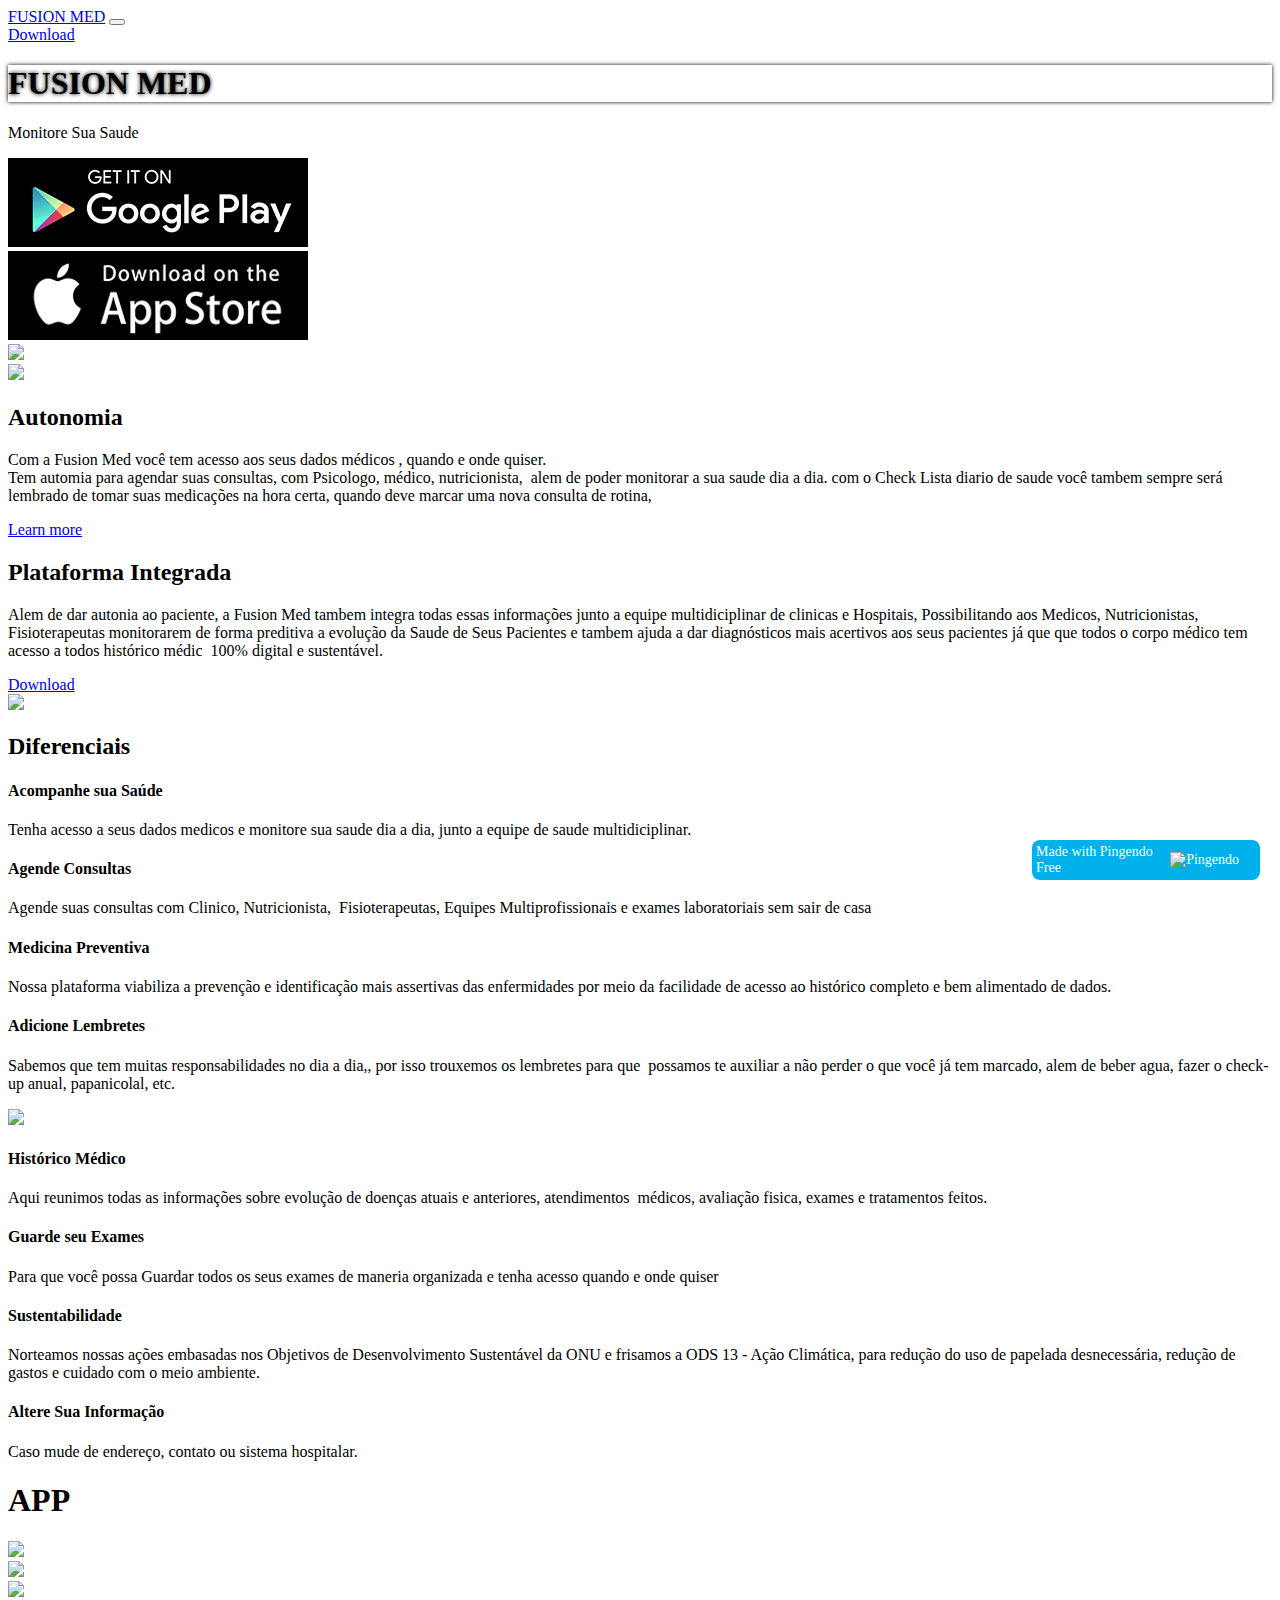
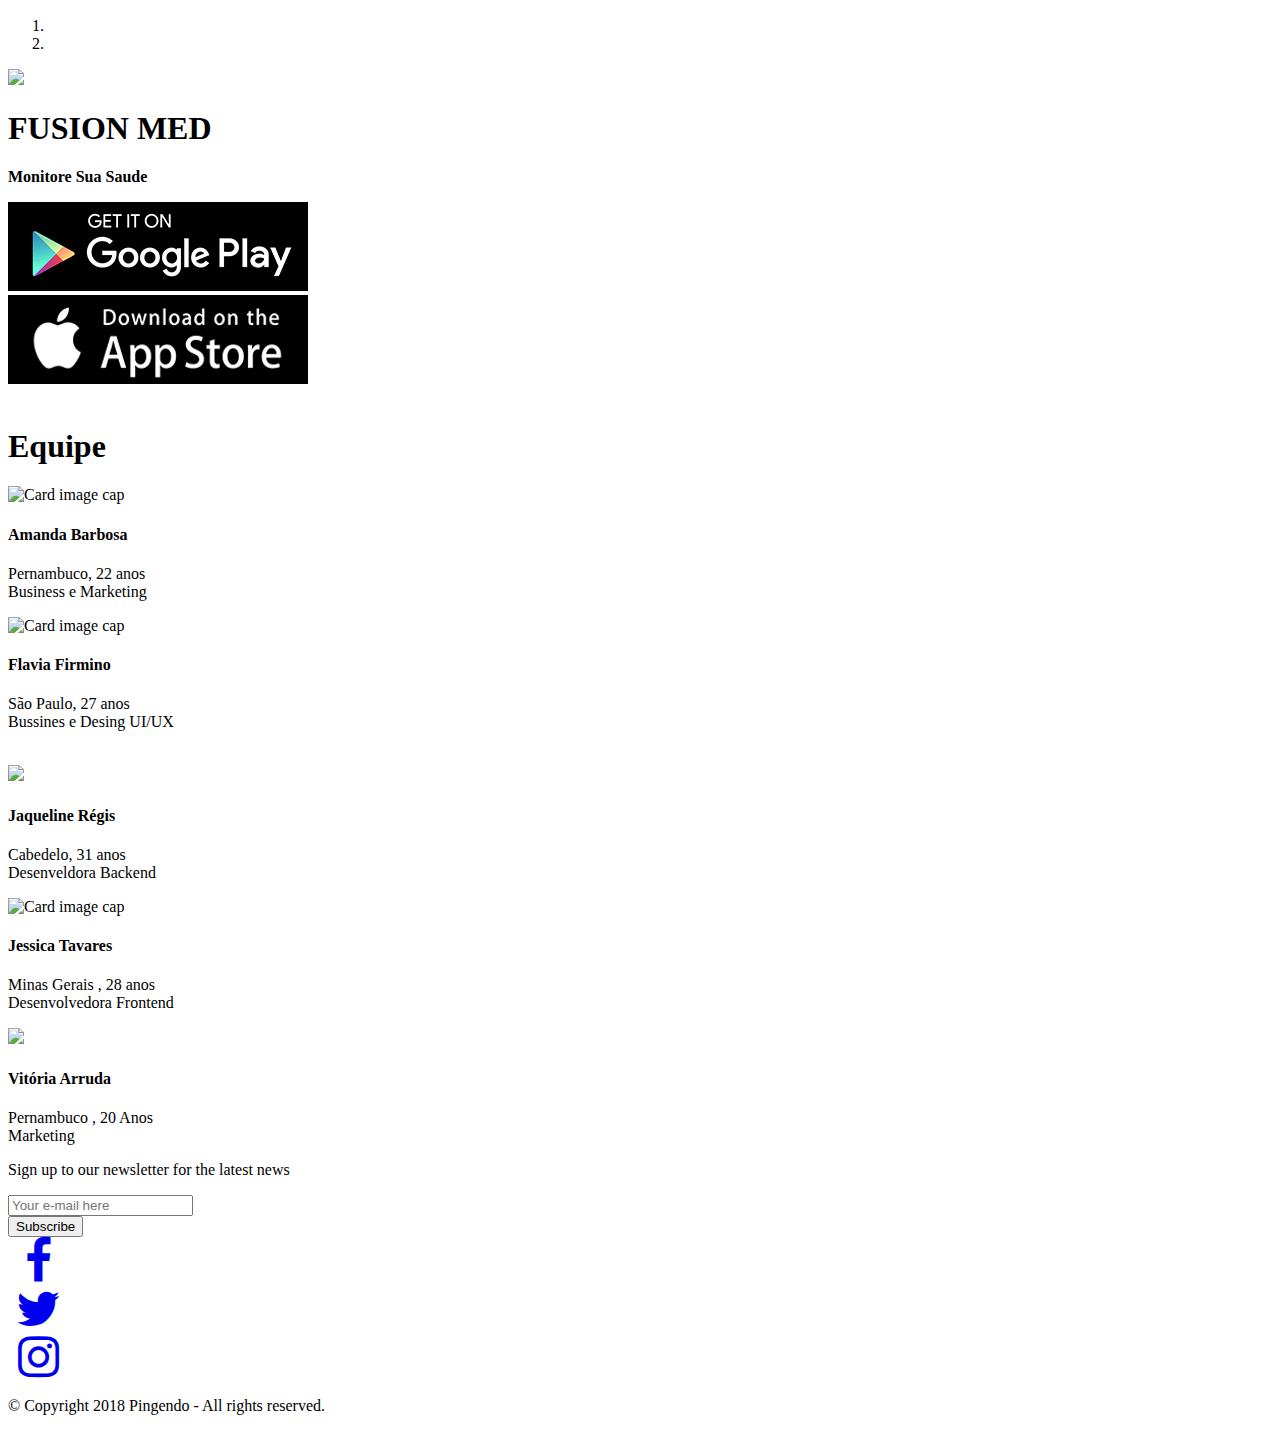
==== static/index.html @ 7d71930d "feat(templates): Finalize lading page with pingendo" ====
<!DOCTYPE html>
<html>

<head>
  <meta charset="utf-8">
  <meta name="viewport" content="width=device-width, initial-scale=1">
  <!-- PAGE settings -->
  <link rel="icon" href="https://templates.pingendo.com/assets/Pingendo_favicon.ico">
  <title>App Neon - Pingendo template</title>
  <meta name="description" content="Free Bootstrap 4 Pingendo Neon template made for app and softwares.">
  <meta name="keywords" content="Pingendo app neon free template bootstrap 4">
  <!-- CSS dependencies -->
  <link rel="stylesheet" href="https://cdnjs.cloudflare.com/ajax/libs/font-awesome/4.7.0/css/font-awesome.min.css" type="text/css">
  <link rel="stylesheet" href="neon.css">
  <!-- Script: Make my navbar transparent when the document is scrolled to top -->
  <script src="js/navbar-ontop.js"></script>
  <!-- Script: Animated entrance -->
  <script src="js/animate-in.js"></script>
</head>

<body>
  <!-- Navbar -->
  <nav class="navbar navbar-expand-md fixed-top bg-dark navbar-dark">
    <div class="container">
      <a class="navbar-brand" href="#">FUSION MED</a>
      <button class="navbar-toggler navbar-toggler-right" type="button" data-toggle="collapse" data-target="#navbar2SupportedContent" aria-controls="navbar2SupportedContent" aria-expanded="false" aria-label="Toggle navigation"> <span class="navbar-toggler-icon"></span> </button>
      <div class="collapse navbar-collapse text-center justify-content-end" id="navbar2SupportedContent">
        <a class="btn navbar-btn mx-2 shadowed btn-info" href="#download">Download</a>
      </div>
    </div>
  </nav>
  <!-- Cover -->
  <div class="section-fade-out pt-5" style="">
    <div class="container mt-5 pt-5">
      <div class="row">
        <div class="col-md-6 my-5 text-lg-left text-center align-self-center">
          <h1 class="display-3 text-primary" style="	text-shadow: 0px 0px 4px Black;	box-shadow: 0px 0px 4px  black;">FUSION MED</h1>
          <p class="lead text-primary">Monitore Sua Saude</p>
          <div class="row mt-5">
            <div class="col-6 col-lg-4">
              <a href="#">
                <img class="center-block img-fluid d-block shadowed" src="assets/app/download_android.png"> </a>
            </div>
            <div class="col-6 col-lg-4">
              <a href="#">
                <img class="center-block img-fluid d-block shadowed" src="assets/app/download_ios.png"> </a>
            </div>
          </div>
        </div>
        <div class="col-lg-6 border-light">
          <img class="img-fluid d-block mx-auto" src="../../Hackathons/Hack for woman/laan1.png" width="400" style=""> </div>
      </div>
    </div>
  </div>
  <!-- Article style section -->
  <div class="py-5 border-light">
    <div class="container">
      <div class="row py-5">
        <div class="col-md-5 order-2 order-md-1 animate-in-left">
          <img class="img-fluid d-block my-3 mx-auto w-100" src="../../Hackathons/Hack for woman/lan.png" width="200"> </div>
        <div class="col-md-7 align-self-center order-1 order-md-2 my-3 text-md-left text-center">
          <h2>Autonomia&nbsp;</h2>
          <p class="my-4 text-muted">Com a Fusion Med você tem acesso aos seus dados médicos , quando e onde quiser.<br>Tem automia para agendar suas consultas, com Psicologo, médico, nutricionista,&nbsp; alem de poder monitorar a sua saude dia a dia. com o Check Lista diario de saude você tambem sempre será lembrado de tomar suas medicações na hora certa, quando deve marcar uma nova consulta de rotina,&nbsp;</p>
          <a class="btn btn-outline-primary" href="#features">Learn more</a>
        </div>
      </div>
      <div class="row pt-5">
        <div class="align-self-center col-lg-7 text-md-left text-center">
          <h2>Plataforma Integrada</h2>
          <p class="my-4 text-muted">Alem de dar autonia ao paciente, a Fusion Med tambem integra todas essas informações junto a equipe multidiciplinar de clinicas e Hospitais, Possibilitando aos Medicos, Nutricionistas, Fisioterapeutas monitorarem de forma preditiva a evolução da Saude de Seus Pacientes e tambem ajuda a dar diagnósticos mais acertivos aos seus pacientes já que que todos o corpo médico tem acesso a todos histórico médic&nbsp; 100% digital e sustentável.</p>
          <a class="btn btn-primary shadowed" href="#download">Download</a>
        </div>
        <div class="align-self-center mt-5 col-lg-5 animate-in-right">
          <img class="img-fluid d-block" src="../../Hackathons/Hack for woman/MAC.png"> </div>
      </div>
    </div>
  </div>
  <!-- Features -->
  <div class="py-5" id="features">
    <div class="container">
      <div class="row">
        <div class="col-12 text-center">
          <h2 class="pb-4">Diferenciais</h2>
        </div>
      </div>
      <div class="row">
        <div class="align-self-center text-md-right text-center col-lg-4 col-md-6">
          <h4 class="text-primary">Acompanhe sua Saúde</h4>
          <p class="mb-5 text-muted">Tenha acesso a seus dados medicos e monitore sua saude dia a dia, junto a equipe de saude multidiciplinar.</p>
          <h4 class="text-primary">Agende Consultas</h4>
          <p class="mb-5 text-muted">Agende suas consultas com Clinico, Nutricionista,&nbsp; Fisioterapeutas, Equipes Multiprofissionais e exames laboratoriais sem sair de casa</p>
          <h4 class="text-primary">Medicina Preventiva</h4>
          <p class="mb-5 text-muted">Nossa plataforma viabiliza a prevenção e identificação mais assertivas das enfermidades por meio da facilidade de acesso ao histórico completo e bem alimentado de dados.</p>
          <h4 class="text-primary">Adicione Lembretes</h4>
          <p class="mb-5 text-muted">Sabemos que tem muitas responsabilidades no dia a dia,, por isso trouxemos os lembretes para que&nbsp; possamos te auxiliar a não perder o que você já tem marcado, alem de beber agua, fazer o check-up anual, papanicolal, etc.</p>
        </div>
        <div class="my-3 col-md-4 d-none d-lg-block animate-in-down">
          <img class="img-fluid d-block mx-auto" src="../../Hackathons/Hack for woman/123.png" width="300"> </div>
        <div class="align-self-center text-md-left text-center col-lg-4 col-md-6">
          <h4 class="text-primary">Histórico Médico</h4>
          <p class="mb-5 text-muted">Aqui reunimos todas as informações sobre evolução de doenças atuais e anteriores, atendimentos&nbsp; médicos, avaliação fisica, exames e tratamentos feitos.</p>
          <h4 class="text-primary">Guarde seu Exames</h4>
          <p class="mb-5 text-muted">Para que você possa Guardar todos os seus exames de maneria organizada e tenha acesso quando e onde quiser</p>
          <h4 class="text-primary">Sustentabilidade</h4>
          <p class="mb-5 text-muted">Norteamos nossas ações embasadas nos Objetivos de Desenvolvimento Sustentável da ONU e frisamos a ODS 13 - Ação Climática, para redução do uso de papelada desnecessária, redução de gastos e cuidado com o meio ambiente.</p>
          <h4 class="text-primary">Altere Sua Informação</h4>
          <p class="mb-5 text-muted">Caso mude de endereço, contato ou sistema hospitalar.</p>
        </div>
      </div>
    </div>
  </div>
  <div class="py-5" style="">
    <div class="container">
      <div class="row">
        <div class="text-center mx-auto col-lg-8 col-10">
          <h1 class="mb-3">APP</h1>
          <div id="carousel1" class="carousel slide carousel-fade" data-ride="carousel" data-interval="5000">
            <div class="carousel-inner">
              <div class="carousel-item active"> <img class="d-block w-100" src="../../Hackathons/Hack for woman/1 - carrosel.png"> </div>
              <div class="carousel-item"> <img class="d-block w-100" src="../../Hackathons/Hack for woman/2 - carrosel.png"> </div>
              <div class="carousel-item"> <img class="d-block w-100 img-fluid" src="../../Hackathons/Hack for woman/3 - carrosel.png"> </div>
            </div>
            <ol class="carousel-indicators">
              <li data-target="#carousel1" data-slide-to="0" class="active"> </li>
              <li data-target="#carousel1" data-slide-to="1"> </li>
            </ol>
          </div>
        </div>
      </div>
    </div>
  </div>
  <!-- Features -->
  <!-- Carousel reviews -->
  <!-- Call to action -->
  <div class="py-5 bg-primary" id="download">
    <div class="container">
      <div class="row">
        <div class="col-md-6 animate-in-left">
          <img class="img-fluid d-block my-4 animate-slide-in" src="../../Hackathons/Hack for woman/maoo.png"> </div>
        <div class="col-md-6 align-self-center text-center text-md-left">
          <h1><b>FUSION MED</b></h1>
          <p class="lead text-dark" contenteditable="true"><b class="text-white">Monitore Sua Saude</b></p>
          <div class="row mt-5">
            <div class="col-6 col-lg-4">
              <a href="#">
                <img class="center-block img-fluid d-block shadowed" src="assets/app/download_android.png"> </a>
            </div>
            <div class="col-6 col-lg-4">
              <a href="#">
                <img class="center-block img-fluid d-block shadowed" src="assets/app/download_ios.png"> </a>
            </div>
          </div>
        </div>
      </div>
    </div>
  </div>
  <li data-target="#carousel1" data-slide-to="2"> </li>
  <!-- Footer -->
  <div class="py-5 text-center">
    <div class="container">
      <div class="row">
        <div class="mx-auto col-md-12">
          <h1 class="mb-3">Equipe&nbsp;</h1>
        </div>
      </div>
      <div class="row">
        <div class="col-lg-4 col-6 p-4"> <img class="img-fluid d-block mb-3 mx-auto rounded-circle" src="../../Hackathons/Hack for woman/AMANDA.jpg" width="150" alt="Card image cap">
          <h4> <b>Amanda Barbosa</b></h4>
          <p class="mb-0">Pernambuco, 22 anos&nbsp;<br>Business e Marketing</p>
        </div>
        <div class="col-lg-4 col-6 p-4"> <img class="img-fluid d-block mb-3 mx-auto rounded-circle" src="../../../Pictures/Eu/3x4/WhatsApp Image 2017-05-16 at 11.41.06 AM (343x459) (343x459) (1).jpg" width="150" alt="Card image cap">
          <h4> <b>Flavia Firmino</b></h4>
          <p class="mb-0">São Paulo, 27 anos&nbsp;<br>Bussines e Desing UI/UX<br>&nbsp;</p>
        </div>
        <div class="col-lg-4 col-6 p-4"> <img class="img-fluid d-block mb-3 mx-auto rounded-circle" src="../../Hackathons/Hack for woman/JAQUELINE.jPG" width="150">
          <h4> <b>Jaqueline Régis</b></h4>
          <p class="mb-0">Cabedelo, 31 anos<br>Desenveldora Backend&nbsp;</p>
        </div>
      </div>
      <div class="row d-flex justify-content-center">
        <div class="col-lg-6 col-6 p-4"> <img class="img-fluid d-block mb-3 mx-auto rounded-circle" src="../../Hackathons/Hack for woman/JESSICA.jPG" width="150" alt="Card image cap">
          <h4> <b>Jessica Tavares</b></h4>
          <p class="mb-0">Minas Gerais , 28 anos<br>Desenvolvedora Frontend</p>
        </div>
        <div class="col-lg-6 col-6 p-4"> <img class="img-fluid d-block mb-3 mx-auto rounded-circle" src="../../Hackathons/Hack for woman/VIC.JPG" width="150">
          <h4> <b>Vitória Arruda</b></h4>
          <p class="mb-0" contenteditable="true">Pernambuco , 20 Anos<br>Marketing</p>
        </div>
      </div>
    </div>
  </div>
  <div class="py-5 bg-dark">
    <div class="container">
      <div class="row">
        <div class="col-md-9">
          <p class="lead">Sign up to our newsletter for the latest news</p>
          <form class="form-inline">
            <div class="form-group">
              <input type="email" class="form-control" placeholder="Your e-mail here"> </div>
            <button type="submit" class="btn ml-2 btn-outline-primary">Subscribe</button>
          </form>
        </div>
        <div class="col-4 col-md-1 align-self-center my-3">
          <a href="https://www.facebook.com" target="blank"><i class="fa fa-fw fa-facebook fa-3x text-white"></i></a>
        </div>
        <div class="col-4 col-md-1 align-self-center my-3">
          <a href="https://twitter.com" target="blank"><i class="fa fa-fw fa-twitter fa-3x text-white"></i></a>
        </div>
        <div class="col-4 col-md-1 align-self-center my-3">
          <a href="https://www.instagram.com" target="blank"><i class="fa fa-fw fa-instagram fa-3x text-white"></i></a>
        </div>
      </div>
      <div class="row">
        <div class="col-12 my-3 text-center">
          <p class="text-muted">© Copyright 2018 Pingendo - All rights reserved.</p>
        </div>
      </div>
    </div>
  </div>
  <!-- JavaScript dependencies -->
  <script src="https://code.jquery.com/jquery-3.3.1.min.js"></script>
  <script src="https://cdnjs.cloudflare.com/ajax/libs/popper.js/1.14.3/umd/popper.min.js" integrity="sha384-ZMP7rVo3mIykV+2+9J3UJ46jBk0WLaUAdn689aCwoqbBJiSnjAK/l8WvCWPIPm49" crossorigin="anonymous"></script>
  <script src="https://stackpath.bootstrapcdn.com/bootstrap/4.1.3/js/bootstrap.min.js" integrity="sha384-ChfqqxuZUCnJSK3+MXmPNIyE6ZbWh2IMqE241rYiqJxyMiZ6OW/JmZQ5stwEULTy" crossorigin="anonymous"></script>
  <!-- Script: Smooth scrolling between anchors in the same page -->
  <script src="js/smooth-scroll.js"></script>
  <pingendo onclick="window.open('https://pingendo.com/', '_blank')" style="cursor:pointer;position: fixed;bottom: 20px;right:20px;padding:4px;background-color: #00b0eb;border-radius: 8px; width:220px;display:flex;flex-direction:row;align-items:center;justify-content:center;font-size:14px;color:white">Made with Pingendo Free&nbsp;&nbsp;<img src="https://pingendo.com/site-assets/Pingendo_logo_big.png" class="d-block" alt="Pingendo logo" height="16"></pingendo>
</body>

</html>
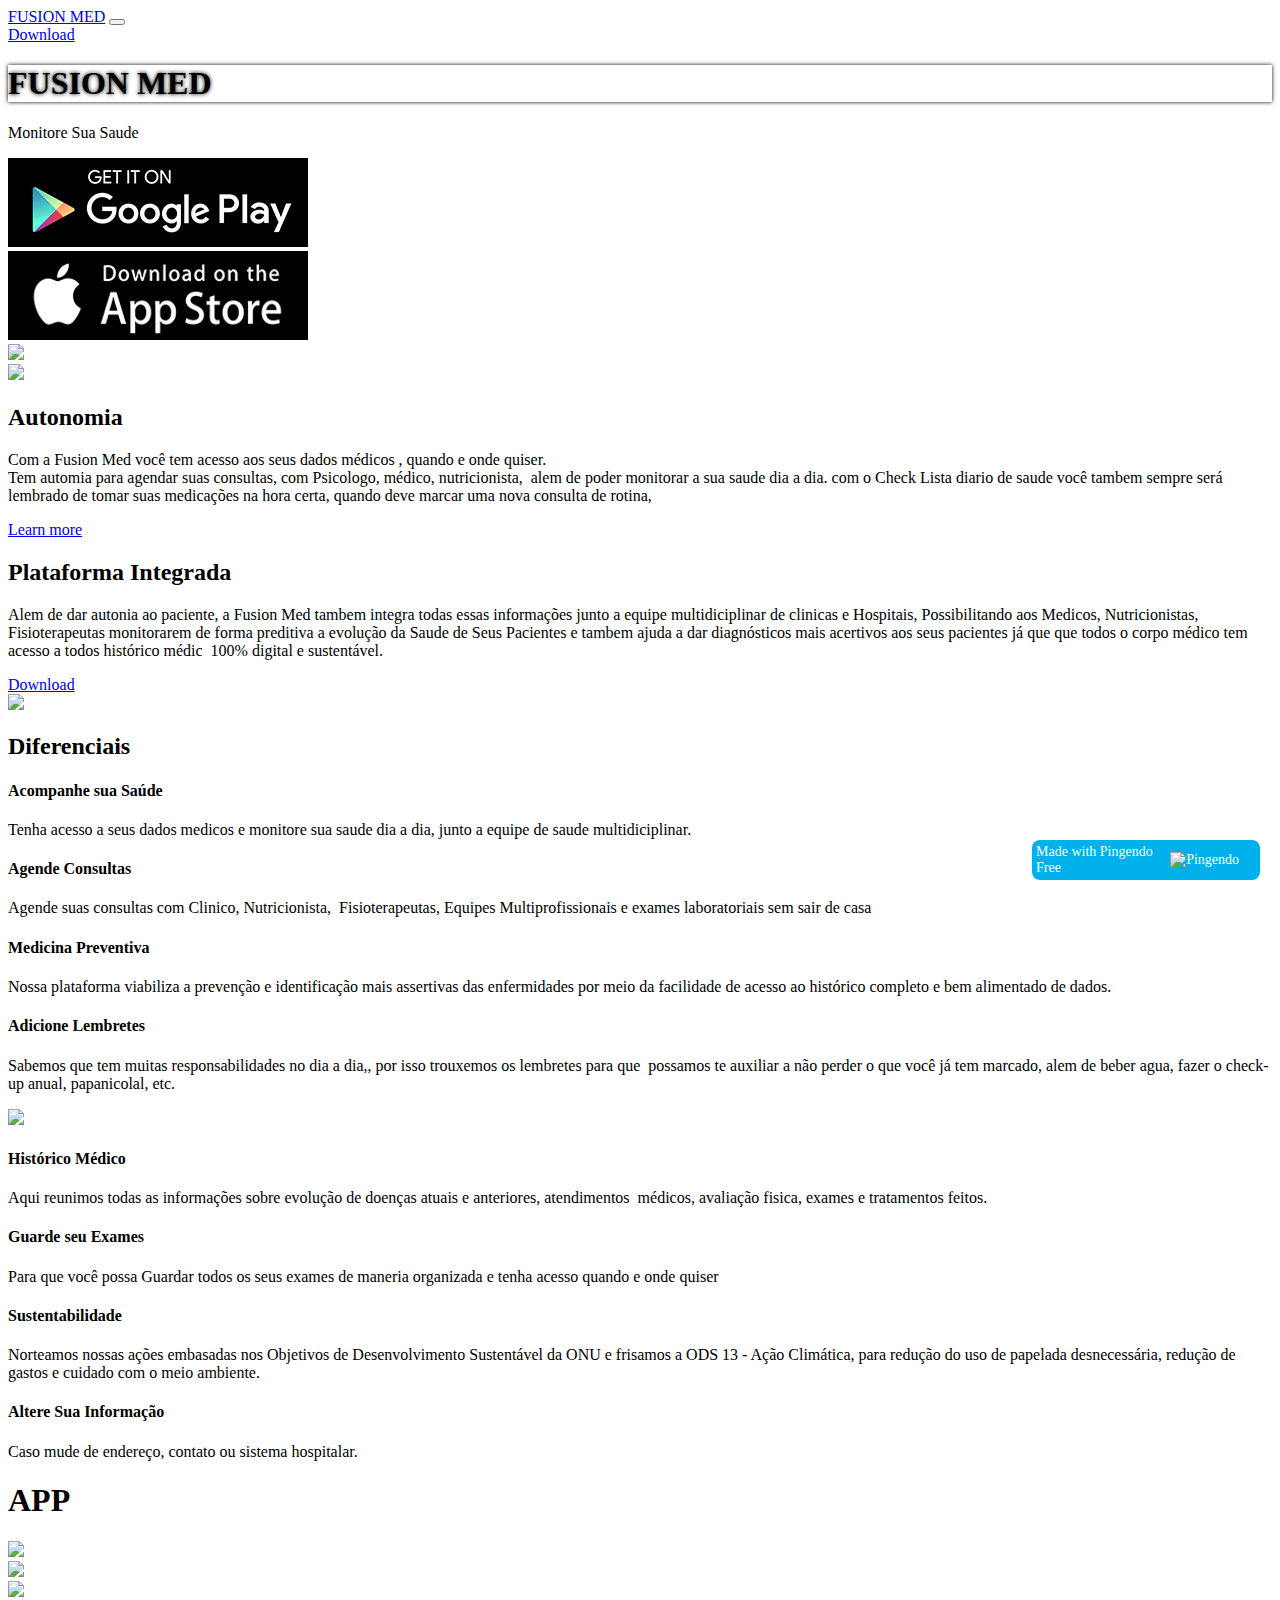
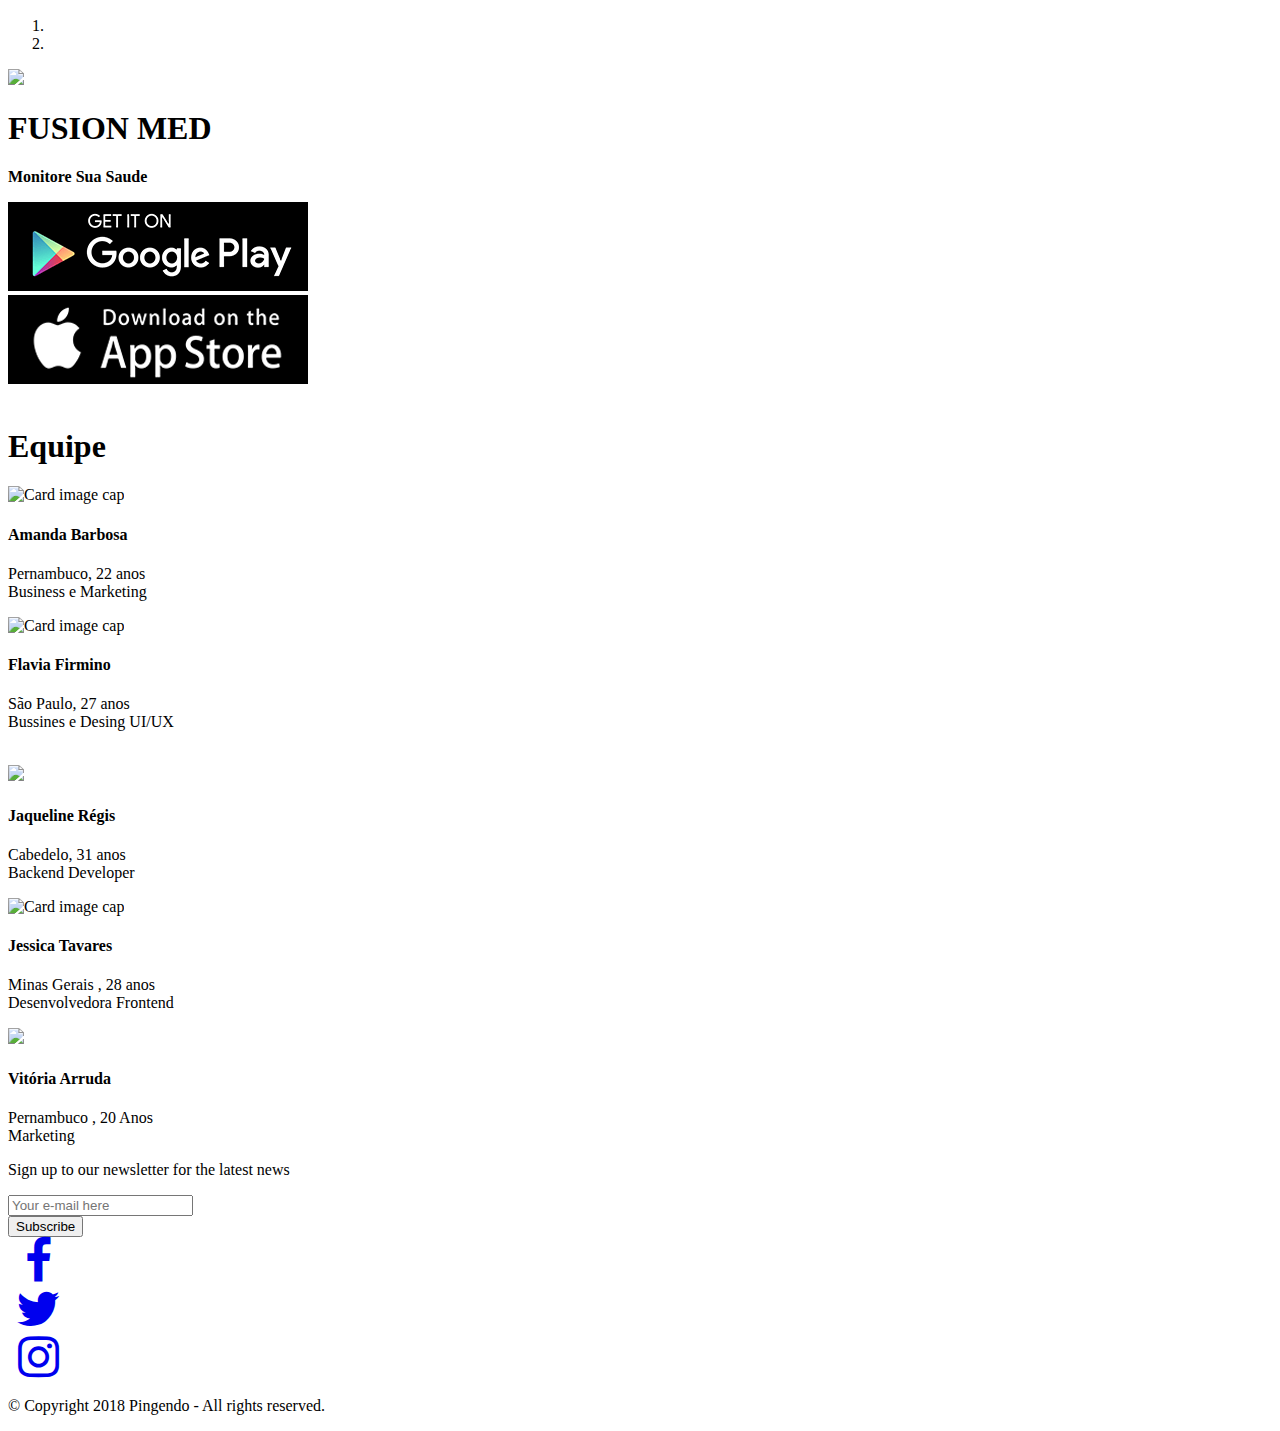
==== commit bb3860fb: "fix(index): Rename" ====
--- a/static/index.html
+++ b/static/index.html
@@ -174,7 +174,7 @@
         </div>
         <div class="col-lg-4 col-6 p-4"> <img class="img-fluid d-block mb-3 mx-auto rounded-circle" src="../../Hackathons/Hack for woman/JAQUELINE.jPG" width="150">
           <h4> <b>Jaqueline Régis</b></h4>
-          <p class="mb-0">Cabedelo, 31 anos<br>Desenveldora Backend&nbsp;</p>
+          <p class="mb-0">Cabedelo, 31 anos<br>Backend Developer&nbsp;</p>
         </div>
       </div>
       <div class="row d-flex justify-content-center">
